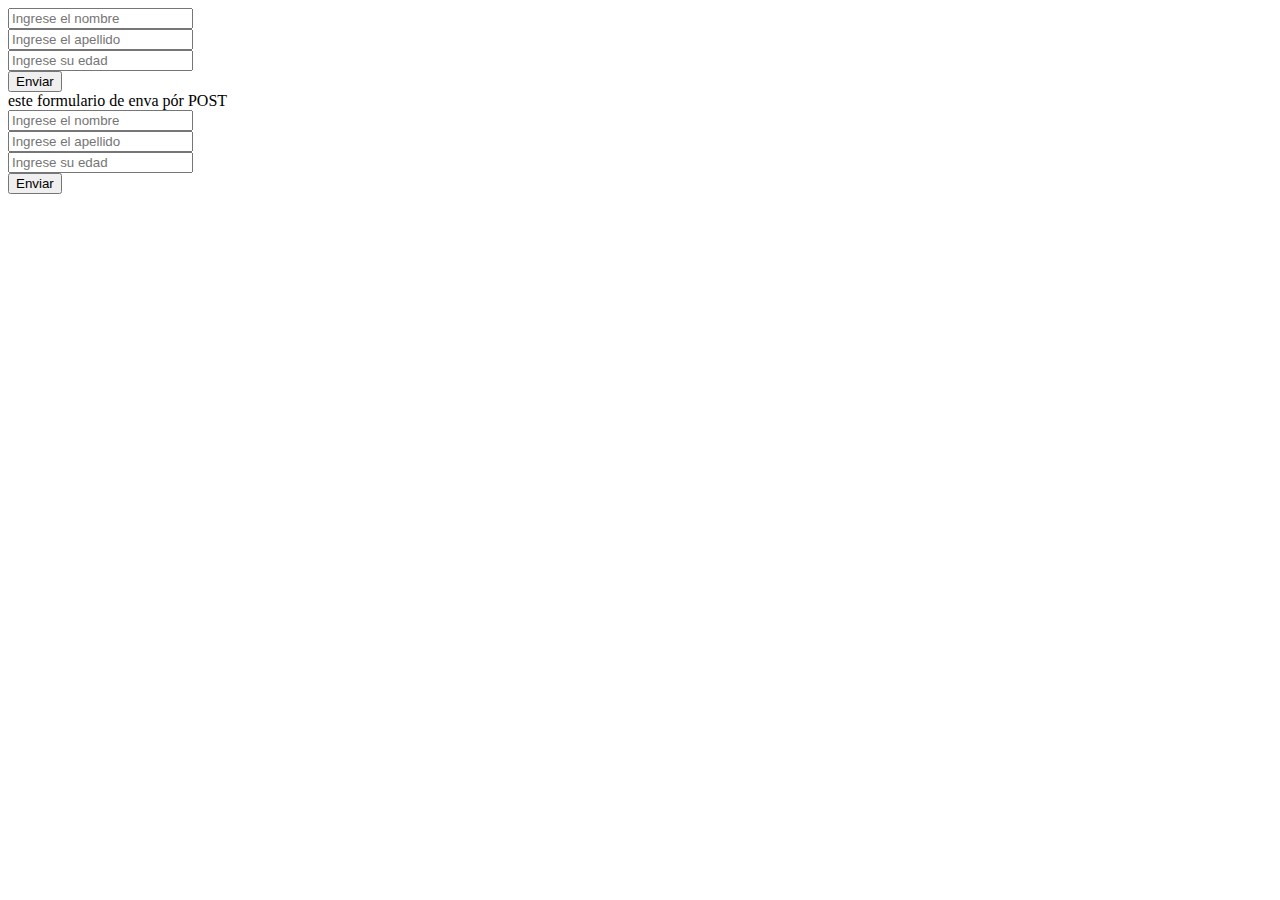
==== estuduiclase/index.html @ c7512209 "feat: :tada: Calculadora en php" ====
<!DOCTYPE html>
<html lang="en">
<head>
    <meta charset="UTF-8">
    <meta http-equiv="X-UA-Compatible" content="IE=edge">
    <meta name="viewport" content="width=device-width, initial-scale=1.0">
    <title>formuario</title>
</head>
<body>
    <form action="api.php">
    <!-- con el acion lo que hacemos es que los datos los enviamos del formulario los enviamos al archivo referenciado -->
        <input type="text" name="nombre" placeholder="Ingrese el nombre"><br>
        <input type="text" name="apellido" placeholder="Ingrese el apellido"><br>
        <input type="number" name="edad" placeholder="Ingrese su edad"><br>
        <input type="submit" value="Enviar">
    </form>
    <form action="api.php" method="POST">
        <label for="">este formulario de enva pór POST</label><br>
        <!-- con el acion lo que hacemos es que los datos los enviamos del formulario los enviamos al archivo referenciado -->
            <input type="text" name="nombre" placeholder="Ingrese el nombre"><br>
            <input type="text" name="apellido" placeholder="Ingrese el apellido"><br>
            <input type="number" name="edad" placeholder="Ingrese su edad"><br>
            <input type="submit" value="Enviar">
        </form>
</body>
</html>
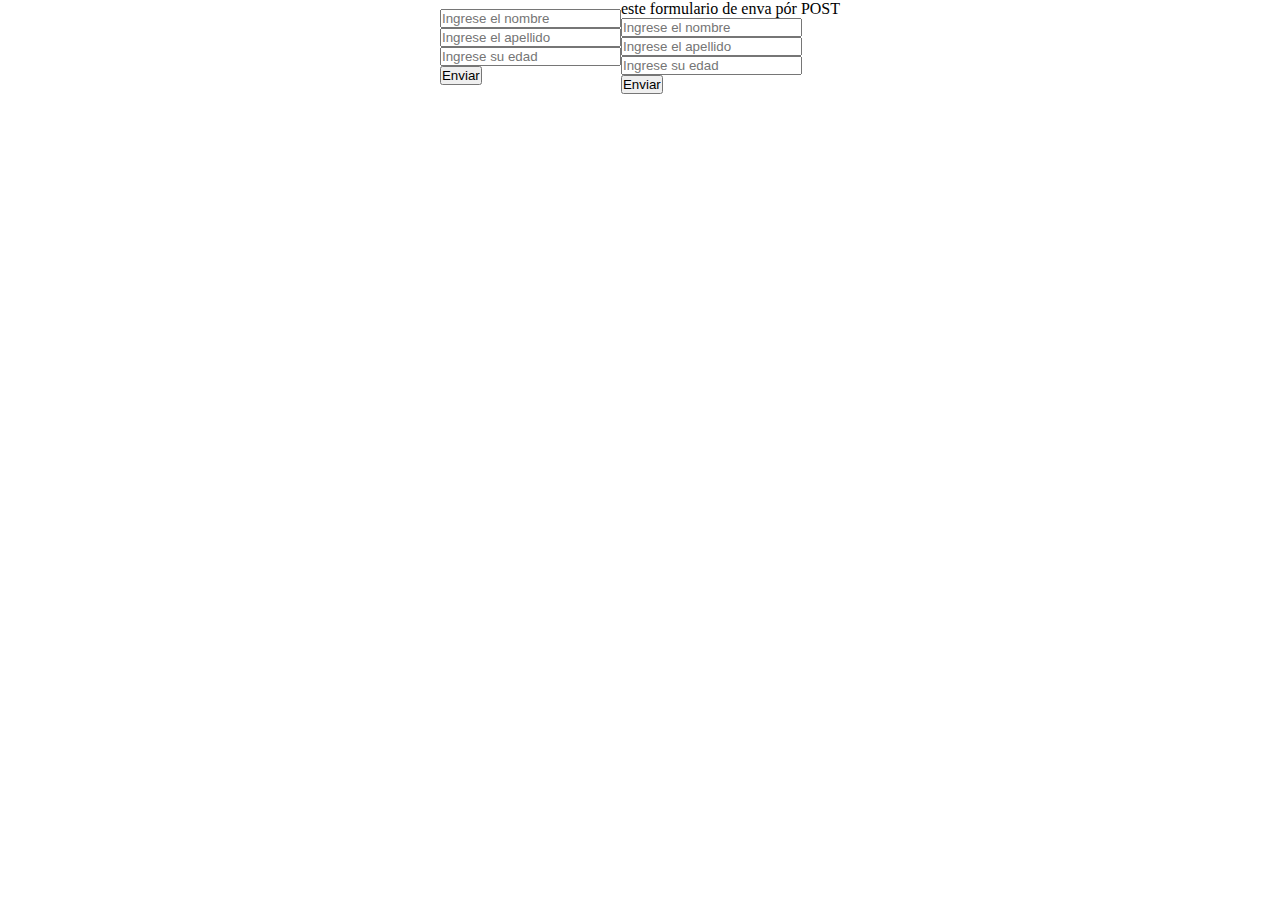
==== commit 889901e6: "feat: :sparkles:" ====
--- a/estuduiclase/index.html
+++ b/estuduiclase/index.html
@@ -5,6 +5,7 @@
     <meta http-equiv="X-UA-Compatible" content="IE=edge">
     <meta name="viewport" content="width=device-width, initial-scale=1.0">
     <title>formuario</title>
+    <link rel="stylesheet" href="../styles.css">
 </head>
 <body>
     <form action="api.php">
--- a/styles.css
+++ b/styles.css
@@ -0,0 +1,50 @@
+*{
+    margin: 0px;
+    padding: 0px;
+}
+body{
+    
+    display: flex;
+    justify-content: center;
+    align-items: center;
+}
+.container{
+    background-color: bisque;
+    border: 1px solid black;
+    border-radius: 20px ;
+    padding: 30px;
+
+}
+.igual{
+    position: absolute;
+    background-color: chartreuse;
+    width: 40px;
+    height: 80px;
+    margin-top: 3px;
+    margin-left:3px ;
+    border-radius: 10px;
+
+}
+
+.numero{
+    width: 40px;
+    height: 40px;
+    background-color: antiquewhite;
+    border: 1px solid black;
+    border-radius: 10px ;
+    margin-top: 3px;
+}
+
+.resultado{
+    background-color: azure;
+    width: 100%;
+    height: 100px;
+    border-radius:5px ;
+
+}
+.pintar{
+    width: 80%;
+    padding: 10px;
+    border: 1px solid black;
+    border-radius:5px ;
+}